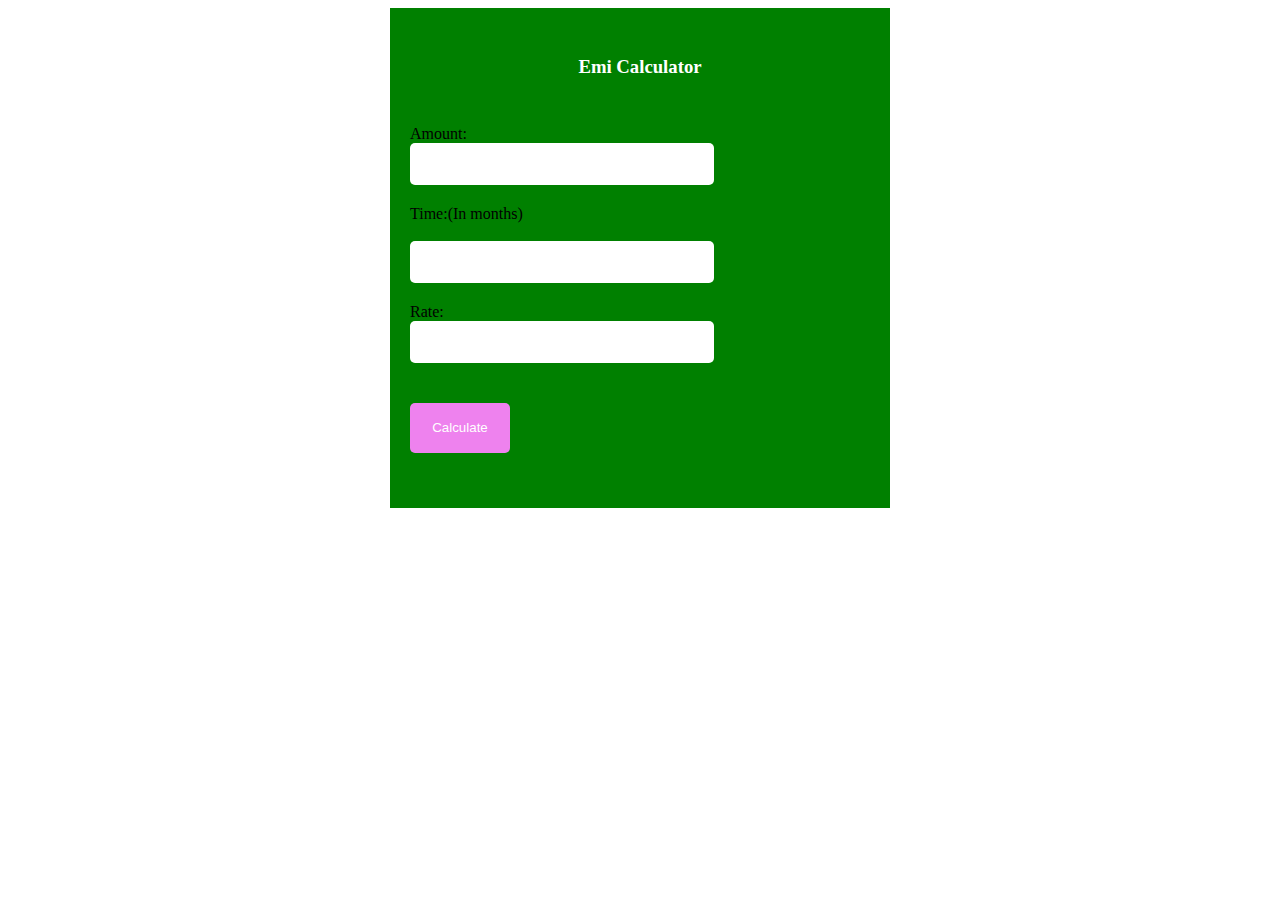
==== emicalculator.html @ 0b913183 "emicalculator" ====
<!DOCTYPE html>
<html lang="en">
<head>
    <meta charset="UTF-8">
    <meta http-equiv="X-UA-Compatible" content="IE=edge">
    <meta name="viewport" content="width=device-width, initial-scale=1.0">
    <title>Document</title>
    <link rel="stylesheet" href="emicalulator.css">
   
    
</head>
<body>
    <div class="container">
        <h3 class="heading">Emi Calculator</h3>

        <br>
        <div class='enterdetails'>
        <label class="label" for="Amount">Amount:</label>

        
        <input class="input" type="number" id="amount" name="amount" min="0" required>
        
    </div>
       
        <div class="enterdetails">
        <label class="label" for ="Time">Time:(In months)</label>
        <br>
        <input class="input" type = "number" id="time" name="time" required>
      
    
    </div>
    <div class="enterdetails">
        <label class="label" for="rate">Rate:</label>
        

        <input class="input" type = "number" id="rate" name="rate" required>

      
        
    </div>
       <div class="enterdetails">
        
        <button class="button" onclick="calculate()">Calculate</button>
        <br>
        <br>
        <span class="error" id="EMI"></span>
    </div> 
            </div>
            

    
</body>
<script src="emicalculator.js"></script>
</html>
---- emicalulator.css ----
.container {
    background-color: green;
    display: column;
    align-items: center;
    align-content: center;
    align-self: center;
    height: 500px;
    width: 500px;
    margin: auto;
    text-align: center;
}


.heading {
    color: white;
    align-self: center;
    font-family: Georgia;
    padding-top: 20px;
    
}

.button{
    background-color:violet;
    color: white;
    width: 100px;
    height: 50px;
    border: none;
    border-radius: 5px;
    text-align: center;
    text-decoration: none;
    margin-top: 20px;
}

.error{
    color: red;
    font-size: large;
    font-weight: 200;
}

.input{
    width: 300px;
    height: 40px;
    border-radius: 5px;
    border: none;
}

.label{
    align-self: flex-start;
}

.enterdetails{
    display: flex;
    flex-direction: column;
    padding-top: 10px;
    padding-bottom: 10px;
    padding-left: 20px;
}
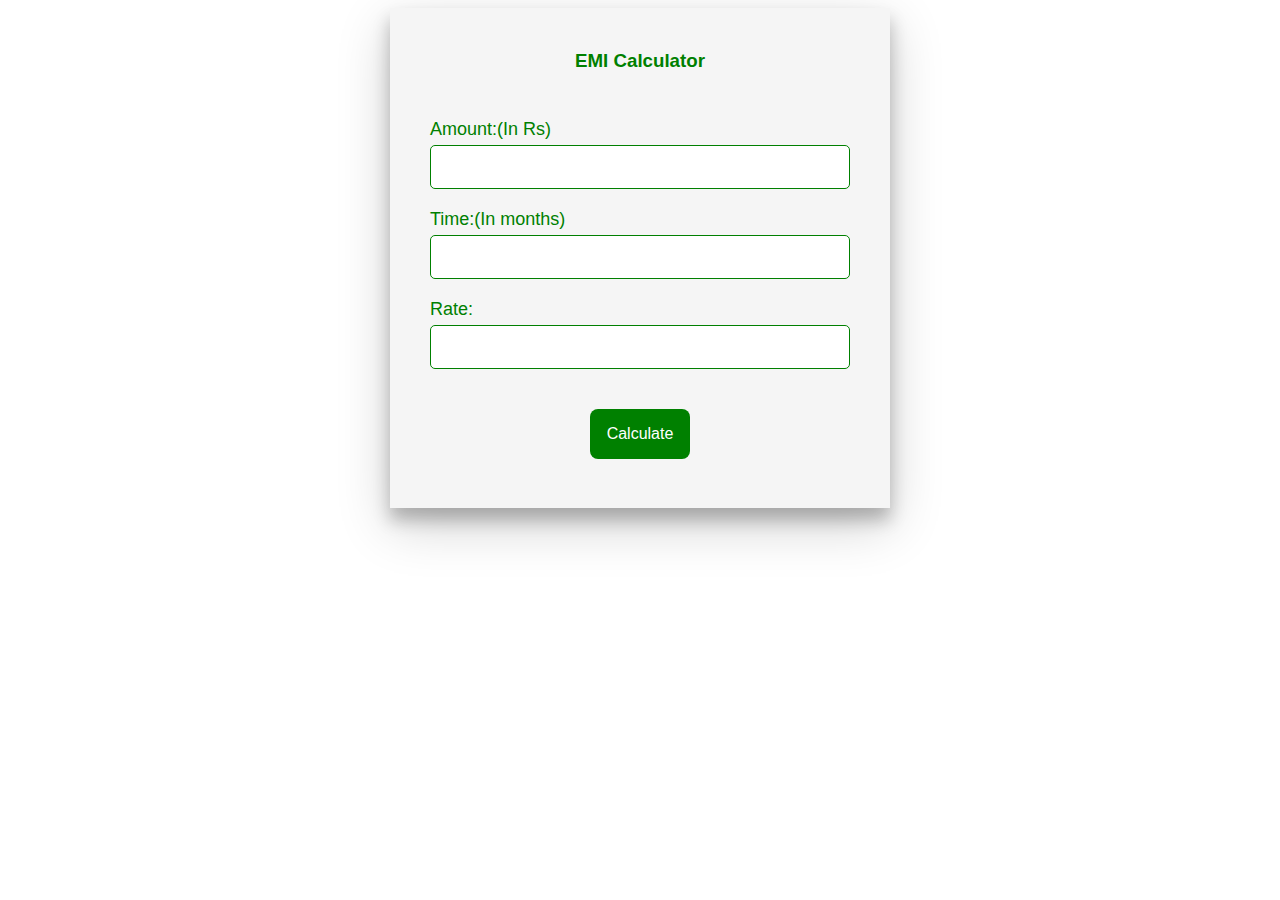
==== commit 2d8033a8: "New changes in calculator file" ====
--- a/emicalculator.html
+++ b/emicalculator.html
@@ -11,11 +11,11 @@
 </head>
 <body>
     <div class="container">
-        <h3 class="heading">Emi Calculator</h3>
+        <h3 class="heading">EMI Calculator</h3>
 
         <br>
         <div class='enterdetails'>
-        <label class="label" for="Amount">Amount:</label>
+        <label class="label" for="Amount">Amount:(In Rs)</label>
 
         
         <input class="input" type="number" id="amount" name="amount" min="0" required>
@@ -24,7 +24,7 @@
        
         <div class="enterdetails">
         <label class="label" for ="Time">Time:(In months)</label>
-        <br>
+
         <input class="input" type = "number" id="time" name="time" required>
       
     
--- a/emicalulator.css
+++ b/emicalulator.css
@@ -1,5 +1,5 @@
 .container {
-    background-color: green;
+    background-color:whitesmoke;
     display: column;
     align-items: center;
     align-content: center;
@@ -8,27 +8,37 @@
     width: 500px;
     margin: auto;
     text-align: center;
+    text-emphasis-color: green;
+    box-shadow: 0 12px 16px 0 rgba(0,0,0,0.24),0 17px 50px 0 rgba(0,0,0,0.19);
 }
 
 
 .heading {
-    color: white;
+    color:green;
     align-self: center;
-    font-family: Georgia;
+    font-family: Helvetica;
     padding-top: 20px;
     
 }
 
 .button{
-    background-color:violet;
+    background-color:green;
     color: white;
     width: 100px;
     height: 50px;
     border: none;
-    border-radius: 5px;
+    border-radius: 8px;
     text-align: center;
     text-decoration: none;
     margin-top: 20px;
+    display: inline-block;
+    font-size: 16px;
+    align-self: center;
+   
+}
+.button:hover {
+    background-color: grey;
+    box-shadow: 0 12px 16px 0 rgba(0,0,0,0.24),0 17px 50px 0 rgba(0,0,0,0.19);
 }
 
 .error{
@@ -38,14 +48,29 @@
 }
 
 .input{
-    width: 300px;
+    width: auto;
     height: 40px;
     border-radius: 5px;
-    border: none;
+
+    margin-left: 20px;
+    margin-right: 20px;
+    border:1px solid green;
+    
+
+}
+.input:hover{
+    border-color: green;
+
 }
 
 .label{
     align-self: flex-start;
+    color: green;
+    padding-bottom: 5px;
+    font-family: Helvetica;
+  
+    font-size: large;
+    margin-left: 20px;
 }
 
 .enterdetails{
@@ -54,4 +79,5 @@
     padding-top: 10px;
     padding-bottom: 10px;
     padding-left: 20px;
+    margin-right: 20px;
 }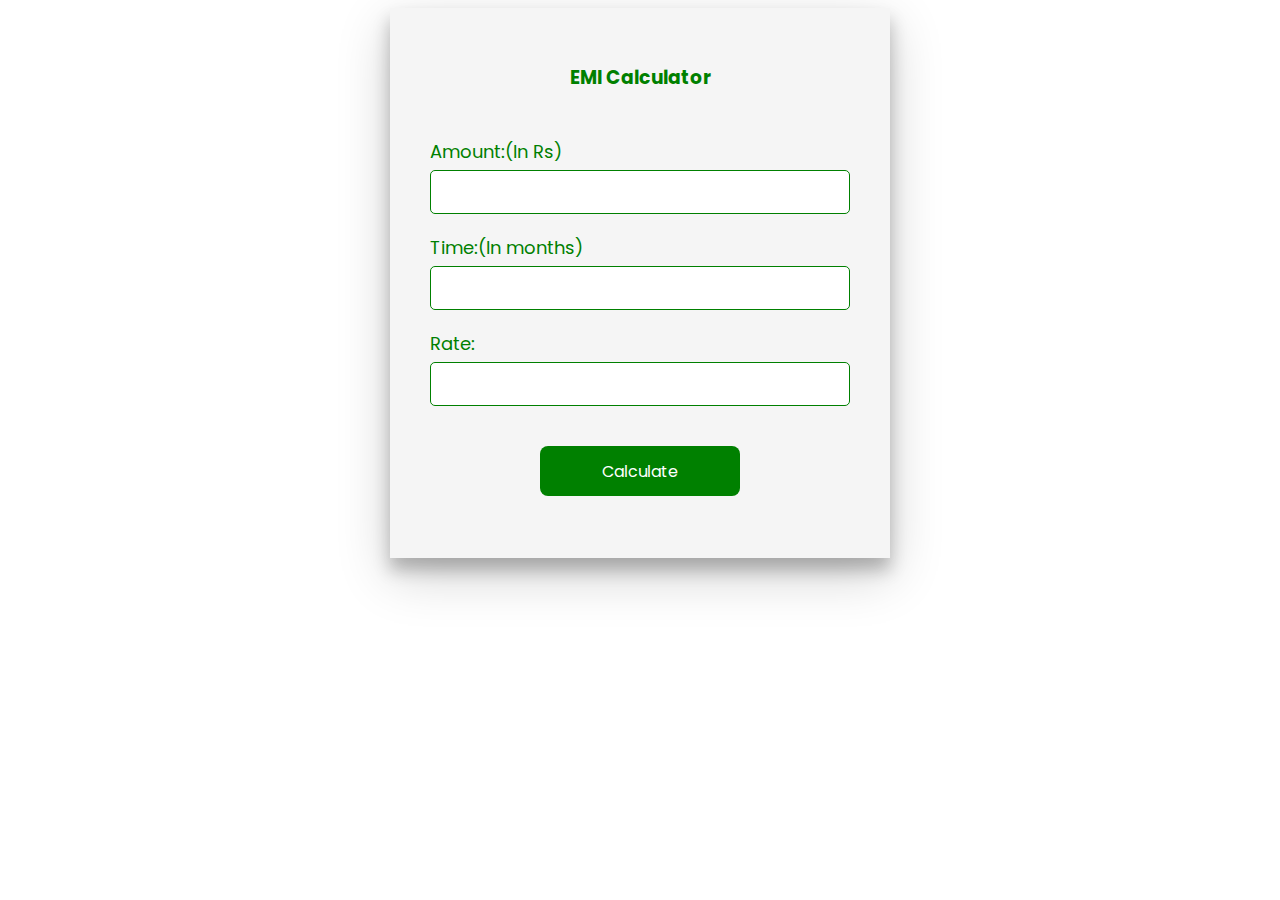
==== commit 5f5c9794: "updated to font poppins" ====
--- a/emicalculator.html
+++ b/emicalculator.html
@@ -4,8 +4,11 @@
     <meta charset="UTF-8">
     <meta http-equiv="X-UA-Compatible" content="IE=edge">
     <meta name="viewport" content="width=device-width, initial-scale=1.0">
-    <title>Document</title>
+    <title>EMI Calculator</title>
+    <link rel="stylesheet" href="https://fonts.googleapis.com/css?family=Poppins">
+    <link rel="stylesheet" href="https://cdnjs.cloudflare.com/ajax/libs/font-awesome/4.7.0/css/font-awesome.min.css">
     <link rel="stylesheet" href="emicalulator.css">
+    
    
     
 </head>
@@ -15,10 +18,12 @@
 
         <br>
         <div class='enterdetails'>
-        <label class="label" for="Amount">Amount:(In Rs)</label>
+        
+        <label class="label" for="Amount"> Amount:(In Rs)</label>
 
-        
-        <input class="input" type="number" id="amount" name="amount" min="0" required>
+     
+        <input class="input" type="number" id="amount" name="amount" min="0" required placeholder="">
+       
         
     </div>
        
@@ -51,4 +56,5 @@
     
 </body>
 <script src="emicalculator.js"></script>
+
 </html>--- a/emicalulator.css
+++ b/emicalulator.css
@@ -4,7 +4,7 @@
     align-items: center;
     align-content: center;
     align-self: center;
-    height: 500px;
+    height: 550px;
     width: 500px;
     margin: auto;
     text-align: center;
@@ -16,7 +16,7 @@
 .heading {
     color:green;
     align-self: center;
-    font-family: Helvetica;
+    font-family:Poppins;
     padding-top: 20px;
     
 }
@@ -24,7 +24,7 @@
 .button{
     background-color:green;
     color: white;
-    width: 100px;
+    width: 200px;
     height: 50px;
     border: none;
     border-radius: 8px;
@@ -34,6 +34,7 @@
     display: inline-block;
     font-size: 16px;
     align-self: center;
+    font-family: Poppins;
    
 }
 .button:hover {
@@ -45,6 +46,7 @@
     color: red;
     font-size: large;
     font-weight: 200;
+    font-family: Poppins;
 }
 
 .input{
@@ -67,7 +69,7 @@
     align-self: flex-start;
     color: green;
     padding-bottom: 5px;
-    font-family: Helvetica;
+    font-family: Poppins;
   
     font-size: large;
     margin-left: 20px;
@@ -80,4 +82,6 @@
     padding-bottom: 10px;
     padding-left: 20px;
     margin-right: 20px;
-}+   
+}
+
